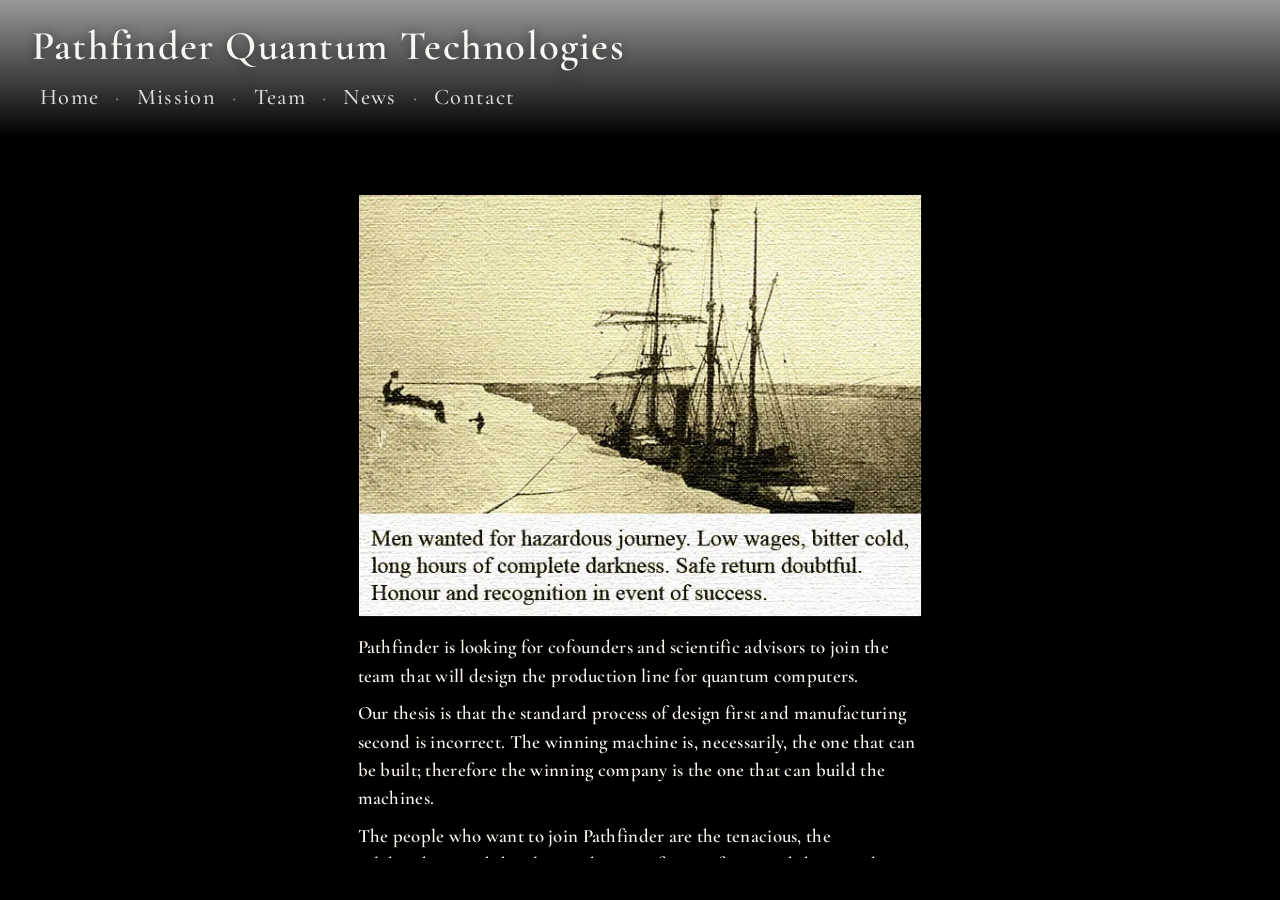
==== cofounders/index.html @ e6e7c847 "Add a hidden cofounders page with Shackleton hero image. Publish an unlisted recruitment page on a b" ====
<!DOCTYPE html>
<html lang="en">
<head>
  <meta charset="utf-8" />
  <meta name="robots" content="noindex, nofollow" />
  <meta name="color-scheme" content="dark light" />
  <meta name="viewport" content="width=device-width, initial-scale=1" />
  <link rel="icon" href="/favicon.svg" type="image/svg+xml" />
  <title>Pathfinder Quantum Technologies - Cofounders</title>
  <script>
    (function(){
      try{
        var saved = localStorage.getItem("theme");
        var sys = window.matchMedia && window.matchMedia("(prefers-color-scheme: dark)").matches ? "dark" : "light";
        var theme = saved || sys || "dark";
        document.documentElement.dataset.theme = theme;
        document.documentElement.style.colorScheme = theme;
      }catch(e){}
    })();
  </script>
  <link rel="stylesheet" href="/assets/theme.css" />
  <link rel="stylesheet" href="/assets/heritage-hero.css" />
</head>
<body class="page-cofounders page-mission">
  <section class="heritage-page">
    <header class="heritage-hero__header">
      <h1>Pathfinder Quantum Technologies</h1>
      <nav class="nav" aria-label="Primary">
        <a href="/">Home</a><span class="sep">&middot;</span>
        <a href="../mission.html">Mission</a><span class="sep">&middot;</span>
        <a href="../team.html">Team</a><span class="sep">&middot;</span>
        <a href="../news.html">News</a><span class="sep">&middot;</span>
        <a href="../contact.html">Contact</a>
      </nav>
    </header>

    <div class="heritage-page__content">
      <main>
        <figure class="cofounders-figure">
          <img src="/Shackleton.webp" alt="Ernest Shackleton's Imperial Trans-Antarctic Expedition aboard the Endurance" width="600" height="450" />
        </figure>
        <section>
          <p>Pathfinder is looking for cofounders and scientific advisors to join the team that will design the production line for quantum computers.</p>
          <p>Our thesis is that the standard process of design first and manufacturing second is incorrect. The winning machine is, necessarily, the one that can be built; therefore the winning company is the one that can build the machines.</p>
          <p>The people who want to join Pathfinder are the tenacious, the rulebreakers, and the ultra-ambitious. If you&rsquo;re frustrated that your best ideas are blocked by committees, excessive caution, and the demand for certainty before anything is built, Pathfinder is the place for you. If the phrase &ldquo;that&rsquo;s how we&rsquo;ve always done it&rdquo; makes your blood boil, Pathfinder is the place for you. If you&rsquo;re the kind of person that cannot live without a maniacal devotion to a cause, Pathfinder is the place for you.</p>
          <p>The scope of work spans experimental atom physics, integrated-photonics chips, and semiconductor manufacturing. If you have already worked inside one of these areas, you will recognise what we are building.</p>
          <p><b>If successful, the work you do at Pathfinder will shatter incumbent pretensions of superiority and win control of a trillion-dollar industry.</b></p>
          <p><a href="../contact.html">Contact</a></p>
        </section>
      </main>
    </div>
  </section>
</body>
</html>
---- assets/theme.css ----
/* ===== THEME VARS ===== */
:root{
  --bg: #0a0a0a;
  --text: #f5f5f5;
  --muted: #888;
  --muted-light: #aaa;
  --accent: #6366f1;
  --accent-hover: #818cf8;
  --maxw: 720px;
  
  /* Surface colors */
  --surface: #111;
  --surface-hover: #1a1a1a;
  --border: #222;
  --border-light: #2a2a2a;
  
  /* Shadows - layered for depth */
  --shadow-sm: 0 1px 2px rgba(0,0,0,0.3);
  --shadow-md: 0 4px 6px rgba(0,0,0,0.4), 0 2px 4px rgba(0,0,0,0.3);
  --shadow-lg: 0 10px 20px rgba(0,0,0,0.5), 0 4px 8px rgba(0,0,0,0.4);
  --shadow-xl: 0 20px 40px rgba(0,0,0,0.6), 0 8px 16px rgba(0,0,0,0.5);
  --shadow-glow: 0 0 20px rgba(99, 102, 241, 0.15);
  
  /* Spacing */
  --spacing-xs: 4px;
  --spacing-sm: 8px;
  --spacing-md: 16px;
  --spacing-lg: 24px;
  --spacing-xl: 32px;
  --spacing-2xl: 48px;
  
  /* Border radius */
  --radius-sm: 6px;
  --radius-md: 10px;
  --radius-lg: 14px;
  
  /* theme toggle animation (desktop / Chromium via View Transitions) */
  --reveal-ease: cubic-bezier(.2,.7,0,1);
  --reveal-pos: 50% 50%;
  --start-size: 8vmax;
  --pop-size: 28vmax;
  --final-size: 150vmax;
  --pop-dur: 160ms;
  --hold-dur: 0ms;
  --expand-dur: 240ms;
  
  /* optional tokens (tables, rules) */
  --rule: #1a1a1a;
  --table-bg: transparent;
  --table-head-bg: rgba(17,17,17,.8);
  --table-border: #222;
  --table-hover-bg: #1a1a1a;
}

:root[data-theme="light"]{
  --bg: #fafafa;
  --text: #1a1a1a;
  --muted: #666;
  --muted-light: #555;
  --accent: #4f46e5;
  --accent-hover: #6366f1;
  --surface: #fff;
  --surface-hover: #f5f5f5;
  --border: #e5e5e5;
  --border-light: #d4d4d4;
  --shadow-sm: 0 1px 2px rgba(0,0,0,0.05);
  --shadow-md: 0 4px 6px rgba(0,0,0,0.08), 0 2px 4px rgba(0,0,0,0.06);
  --shadow-lg: 0 10px 20px rgba(0,0,0,0.1), 0 4px 8px rgba(0,0,0,0.08);
  --shadow-xl: 0 20px 40px rgba(0,0,0,0.12), 0 8px 16px rgba(0,0,0,0.1);
  --shadow-glow: 0 0 20px rgba(79, 70, 229, 0.1);
  --rule: #e5e5e5;
  --table-head-bg: rgba(255,255,255,.9);
  --table-border: #e5e5e5;
  --table-hover-bg: #f5f5f5;
}

/* ===== BASE ===== */
*,*::before,*::after{ 
  box-sizing: border-box;
  margin: 0;
  padding: 0;
}

html,body{ 
  height: 100%;
}

body{
  margin: 0;
  background: var(--bg);
  background-image: 
    radial-gradient(circle at 20% 50%, rgba(99, 102, 241, 0.03) 0%, transparent 50%),
    radial-gradient(circle at 80% 80%, rgba(99, 102, 241, 0.02) 0%, transparent 50%);
  background-attachment: fixed;
  color: var(--text);
  font-family: -apple-system, BlinkMacSystemFont, 'Segoe UI', 'Inter', 'Roboto', 'Helvetica Neue', Arial, sans-serif;
  font-size: 17px;
  line-height: 1.7;
  letter-spacing: -0.01em;
  -webkit-font-smoothing: antialiased;
  -moz-osx-font-smoothing: grayscale;
  transition: background-color 0.3s ease, color 0.3s ease;
  position: relative;
}

body::before {
  content: '';
  position: fixed;
  top: 0;
  left: 0;
  right: 0;
  bottom: 0;
  background: 
    linear-gradient(180deg, transparent 0%, rgba(0,0,0,0.02) 100%),
    linear-gradient(90deg, rgba(99, 102, 241, 0.01) 0%, transparent 50%, rgba(99, 102, 241, 0.01) 100%);
  pointer-events: none;
  z-index: 0;
}

:root[data-theme="light"] body::before {
  background: 
    linear-gradient(180deg, transparent 0%, rgba(255,255,255,0.5) 100%),
    linear-gradient(90deg, rgba(79, 70, 229, 0.01) 0%, transparent 50%, rgba(79, 70, 229, 0.01) 100%);
}

:root[data-theme="light"] body {
  background-image: 
    radial-gradient(circle at 20% 50%, rgba(79, 70, 229, 0.02) 0%, transparent 50%),
    radial-gradient(circle at 80% 80%, rgba(79, 70, 229, 0.015) 0%, transparent 50%);
}

:root[data-theme="light"] header {
  background: linear-gradient(to bottom, rgba(255, 255, 255, 0.6) 0%, transparent 100%);
}

a{ 
  color: var(--text);
  text-decoration: none;
  transition: color 0.2s ease, opacity 0.2s ease;
  border-bottom: 1px solid transparent;
}

a:hover{ 
  color: var(--accent);
  border-bottom-color: var(--accent);
  opacity: 0.9;
}

a:focus-visible {
  outline: 2px solid var(--accent);
  outline-offset: 2px;
  border-radius: 2px;
}

.wrap{ 
  max-width: var(--maxw);
  margin: 0 auto;
  padding: var(--spacing-2xl) var(--spacing-lg) calc(var(--spacing-2xl) * 1.5);
  position: relative;
  z-index: 1;
}

header{ 
  margin-bottom: var(--spacing-lg);
  padding-bottom: var(--spacing-lg);
  border-bottom: 1px solid var(--border);
  position: relative;
  background: linear-gradient(to bottom, rgba(17, 17, 17, 0.4) 0%, transparent 100%);
  backdrop-filter: blur(10px);
  -webkit-backdrop-filter: blur(10px);
  padding-top: var(--spacing-md);
  border-radius: var(--radius-md) var(--radius-md) 0 0;
  box-shadow: var(--shadow-sm);
}

h1{ 
  font-size: clamp(32px, 5vw, 44px);
  font-weight: 700;
  margin: 0 0 var(--spacing-md);
  letter-spacing: -0.02em;
  line-height: 1.2;
}

.nav{ 
  color: var(--muted);
  font-size: 15px;
  display: flex;
  align-items: center;
  flex-wrap: wrap;
  gap: var(--spacing-xs);
}

.nav a{ 
  padding: var(--spacing-xs) var(--spacing-sm);
  border-radius: var(--radius-sm);
  transition: all 0.2s ease;
  border-bottom: none;
}

.nav a:hover{ 
  background: var(--surface-hover);
  color: var(--text);
  border-bottom: none;
}

.nav a[aria-current="page"],
.nav a b {
  color: var(--text);
  font-weight: 600;
}

.sep{ 
  padding: 0 var(--spacing-xs);
  color: var(--muted);
  opacity: 0.5;
}

section{ 
  padding: 0 0 var(--spacing-lg) 0;
}

h2{ 
  font-size: 20px;
  margin: 0 0 var(--spacing-md);
  color: var(--text);
  font-weight: 600;
  letter-spacing: -0.01em;
  line-height: 1.4;
}

h3 {
  font-size: 18px;
  margin: var(--spacing-lg) 0 var(--spacing-sm);
  color: var(--text);
  font-weight: 600;
  letter-spacing: -0.01em;
}

ul{ 
  margin: 0;
  padding-left: var(--spacing-lg);
}

li{ 
  margin: var(--spacing-sm) 0;
}

p {
  margin: var(--spacing-md) 0;
  line-height: 1.75;
}

blockquote{ 
  margin: var(--spacing-lg) 0;
  padding: var(--spacing-md) var(--spacing-lg);
  padding-left: var(--spacing-xl);
  border-left: 3px solid var(--accent);
  background: var(--surface);
  border-radius: var(--radius-sm);
  color: var(--muted-light);
  font-style: italic;
  box-shadow: var(--shadow-sm);
  position: relative;
  overflow: hidden;
}

blockquote::before {
  content: '';
  position: absolute;
  top: 0;
  left: 0;
  right: 0;
  bottom: 0;
  background: linear-gradient(135deg, rgba(99, 102, 241, 0.05) 0%, transparent 100%);
  pointer-events: none;
}

blockquote p{ 
  margin: var(--spacing-sm) 0;
}

blockquote.opening-quote {
  margin: var(--spacing-md) auto var(--spacing-md) auto;
  padding: var(--spacing-sm) 0;
  max-width: 600px;
  text-align: center;
  border-left: none;
  border-top: 1px solid var(--border);
  border-bottom: 1px solid var(--border);
  background: transparent;
  font-style: normal;
  color: var(--muted-light);
  box-shadow: none;
  position: relative;
}

blockquote.opening-quote::before {
  display: none;
}

blockquote.opening-quote p {
  font-size: 14px;
  line-height: 1.5;
  margin: 0 0 4px 0;
  color: var(--muted);
  font-weight: 400;
  letter-spacing: 0;
  font-style: italic;
}

blockquote.opening-quote cite {
  display: block;
  margin-top: 2px;
  font-size: 12px;
  font-style: normal;
  color: var(--muted);
  font-weight: 400;
}

blockquote.opening-quote cite em {
  font-style: italic;
  color: var(--muted-light);
}

footer{ 
  color: var(--muted);
  margin-top: var(--spacing-2xl);
  padding-top: var(--spacing-lg);
  border-top: 1px solid var(--border);
  font-size: 14px;
}

/* Theme toggle button */
.theme-btn{
  display: inline-flex;
  align-items: center;
  justify-content: center;
  width: 36px;
  height: 36px;
  border: 1px solid var(--border);
  border-radius: var(--radius-md);
  background: var(--surface);
  color: var(--text);
  cursor: pointer;
  transition: all 0.2s ease;
  font-size: 18px;
  box-shadow: var(--shadow-sm);
}

.theme-btn:hover{ 
  background: var(--surface-hover);
  border-color: var(--accent);
  transform: translateY(-2px) scale(1.05);
  box-shadow: var(--shadow-md), var(--shadow-glow);
}

.theme-btn:active {
  transform: translateY(0);
}


/* smooth local recolor (e.g., tables) during toggle */
.theme-animating, .theme-animating *{
  transition: background-color .25s ease, border-color .25s ease, color .25s ease !important;
}

/* ===== DESKTOP: View Transitions with circular mask (2-stage) ===== */
::view-transition-group(root){ animation-timing-function: var(--reveal-ease); }
::view-transition-old(root){ animation:none; z-index:-1; }

:root[data-theme="dark"]::view-transition-new(root),
:root[data-theme="light"]::view-transition-new(root){
  -webkit-mask: radial-gradient(circle, black var(--start-size), transparent var(--start-size));
          mask: radial-gradient(circle, black var(--start-size), transparent var(--start-size));
  -webkit-mask-composite: source-in;
          mask-composite: intersect;
  -webkit-mask-position: var(--reveal-pos);
          mask-position: var(--reveal-pos);
  animation:
    vt-pop var(--pop-dur) var(--reveal-ease) both,
    vt-expand var(--expand-dur) var(--reveal-ease) var(--hold-dur) both;
}

@keyframes vt-pop{
  to{
    -webkit-mask: radial-gradient(circle, black var(--pop-size), transparent var(--pop-size));
            mask: radial-gradient(circle, black var(--pop-size), transparent var(--pop-size));
    -webkit-mask-position: var(--reveal-pos);
            mask-position: var(--reveal-pos);
  }
}

@keyframes vt-expand{
  from{
    -webkit-mask: radial-gradient(circle, black var(--pop-size), transparent var(--pop-size));
            mask: radial-gradient(circle, black var(--pop-size), transparent var(--pop-size));
    -webkit-mask-position: var(--reveal-pos);
            mask-position: var(--reveal-pos);
  }
  to{
    -webkit-mask: radial-gradient(circle, black var(--final-size), transparent var(--final-size));
            mask: radial-gradient(circle, black var(--final-size), transparent var(--final-size));
    -webkit-mask-position: var(--reveal-pos);
            mask-position: var(--reveal-pos);
  }
}

/* Respect reduced motion */
@media (prefers-reduced-motion: reduce){
  ::view-transition-group(root),
  ::view-transition-new(root),
  ::view-transition-old(root){ animation:none !important; }
  
  * {
    transition: none !important;
    animation: none !important;
  }
}

/* ===== iOS FALLBACK (no View Transitions): circular reveal ===== */
@keyframes ios-disk-pop {
  from { width: var(--start-size); height: var(--start-size); }
  to   { width: var(--pop-size); height: var(--pop-size); }
}

@keyframes ios-disk-expand {
  from { width: var(--pop-size); height: var(--pop-size); }
  to   { width: var(--final-size); height: var(--final-size); }
}

/* Enhanced article list styling */
.article-list {
  list-style: none;
  padding: 0;
}

.article-list li {
  margin: var(--spacing-lg) 0;
  padding: var(--spacing-md) var(--spacing-lg);
  background: var(--surface);
  border: 1px solid var(--border);
  border-radius: var(--radius-md);
  transition: all 0.3s cubic-bezier(0.4, 0, 0.2, 1);
  box-shadow: var(--shadow-sm);
  position: relative;
  overflow: hidden;
}

.article-list li::before {
  content: '';
  position: absolute;
  top: 0;
  left: 0;
  width: 3px;
  height: 100%;
  background: var(--accent);
  transform: scaleY(0);
  transform-origin: bottom;
  transition: transform 0.3s ease;
}

.article-list li:hover {
  background: var(--surface-hover);
  border-color: var(--border-light);
  transform: translateY(-3px) translateX(4px);
  box-shadow: var(--shadow-lg);
}

.article-list li:hover::before {
  transform: scaleY(1);
}

.article-list a {
  display: flex;
  align-items: center;
  gap: var(--spacing-sm);
  border-bottom: none;
}

.article-list a:hover {
  border-bottom: none;
}

/* Contact list styling */
.contact-list {
  list-style: none;
  padding: 0;
}

.contact-list li {
  margin: var(--spacing-md) 0;
  padding: var(--spacing-md) var(--spacing-lg);
  background: var(--surface);
  border: 1px solid var(--border);
  border-radius: var(--radius-md);
  transition: all 0.3s cubic-bezier(0.4, 0, 0.2, 1);
  box-shadow: var(--shadow-sm);
  position: relative;
}

.contact-list li::before {
  content: '';
  position: absolute;
  left: 0;
  top: 0;
  bottom: 0;
  width: 3px;
  background: var(--accent);
  transform: scaleX(0);
  transform-origin: left;
  transition: transform 0.3s ease;
}

.contact-list li:hover {
  background: var(--surface-hover);
  border-color: var(--border-light);
  transform: translateX(6px);
  box-shadow: var(--shadow-md);
}

.contact-list li:hover::before {
  transform: scaleX(1);
}

.contact-list b {
  font-weight: 600;
  color: var(--text);
  margin-right: var(--spacing-sm);
}

/* Mission section styling */
.intro-box {
  margin: 0;
  padding: var(--spacing-lg) 0;
  background: transparent;
  border: none;
}

.intro-box p {
  margin: 0;
}

.mission-box {
  margin: 0;
  padding: var(--spacing-lg) 0;
  background: transparent;
  border: none;
  border-top: 1px solid var(--border);
}

.mission-box h2 {
  margin-top: 0;
  margin-bottom: var(--spacing-md);
  font-size: 22px;
}

.mission-box p {
  margin: var(--spacing-sm) 0;
  padding-left: var(--spacing-md);
  position: relative;
}

.mission-box p.no-prefix {
  padding-left: 0;
}

.mission-box p:not(.no-prefix)::before {
  content: ">";
  position: absolute;
  left: 0;
  color: var(--accent);
  font-weight: 600;
}

.mission-box ul {
  margin: var(--spacing-md) 0;
  padding-left: var(--spacing-xl);
}

.mission-box ul li {
  margin: var(--spacing-sm) 0;
}

.books-grid {
  display: grid;
  grid-template-columns: repeat(auto-fill, minmax(170px, 1fr));
  gap: var(--spacing-lg);
  margin-top: var(--spacing-lg);
}

.book-card {
  background: var(--surface);
  border: 1px solid var(--border);
  border-radius: var(--radius-md);
  padding: var(--spacing-md);
  box-shadow: var(--shadow-sm);
}

.book-cover {
  width: 100%;
  aspect-ratio: 2 / 3;
  object-fit: cover;
  border-radius: var(--radius-sm);
  border: 1px solid var(--border);
  background: var(--surface-hover);
}

.book-title {
  font-size: 15px;
  line-height: 1.4;
  margin: var(--spacing-sm) 0 var(--spacing-xs);
}

.book-author {
  margin: 0;
  font-size: 14px;
  color: var(--muted);
}

.team-grid {
  display: grid;
  grid-template-columns: repeat(auto-fill, minmax(200px, 1fr));
  gap: var(--spacing-lg);
  margin-top: var(--spacing-lg);
}

.team-card {
  background: var(--surface);
  border: 1px solid var(--border);
  border-radius: var(--radius-md);
  padding: var(--spacing-md);
  box-shadow: var(--shadow-sm);
}

.team-photo {
  width: 100%;
  aspect-ratio: 1 / 1;
  object-fit: cover;
  border-radius: var(--radius-sm);
  border: 1px solid var(--border);
  background: var(--surface-hover);
  display: block;
}

.team-name {
  font-size: 16px;
  line-height: 1.4;
  margin: var(--spacing-sm) 0 var(--spacing-xs);
}

.team-role {
  margin: 0;
  font-size: 14px;
  color: var(--muted);
}

.news-list {
  display: flex;
  flex-direction: column;
  gap: var(--spacing-lg);
  margin-top: var(--spacing-lg);
}

.news-card {
  background: var(--surface);
  border: 1px solid var(--border);
  border-radius: var(--radius-md);
  padding: var(--spacing-lg);
  box-shadow: var(--shadow-sm);
  display: flex;
  gap: var(--spacing-lg);
  align-items: flex-start;
}

.news-content {
  flex: 1;
  min-width: 0;
}

.news-card .news-date {
  font-size: 14px;
  color: var(--muted);
  margin: 0 0 var(--spacing-xs);
}

.news-card .news-headline {
  font-size: 18px;
  font-weight: 600;
  color: var(--text);
  margin: 0 0 var(--spacing-sm);
  line-height: 1.3;
}

.news-card .news-body {
  margin: 0;
  color: var(--text);
}

.news-photo {
  flex: 0 0 180px;
  aspect-ratio: 1 / 1;
  border-radius: var(--radius-sm);
  border: 1px solid var(--border);
  background: var(--surface-hover);
  overflow: hidden;
}

.news-photo img {
  width: 100%;
  height: 100%;
  object-fit: cover;
  display: block;
}

@media (max-width: 600px) {
  .news-card {
    flex-direction: column;
  }
  .news-photo {
    flex: 0 0 auto;
    width: 100%;
    aspect-ratio: 16 / 9;
  }
}

/* Mobile tuning */
@media (max-width: 420px){
  :root{
    --pop-size: 24vmax;
    --final-size: 120vmax;
  }
  
  .wrap {
    padding: var(--spacing-lg) var(--spacing-md) var(--spacing-xl);
  }
  
  header {
    margin-bottom: var(--spacing-lg);
  }
  
  h1 {
    font-size: 28px;
  }
  
  .nav {
    font-size: 14px;
  }
  
  body {
    font-size: 16px;
  }
}

/* Tablet adjustments */
@media (min-width: 421px) and (max-width: 768px) {
  .wrap {
    padding: var(--spacing-xl) var(--spacing-lg) var(--spacing-2xl);
  }
}

/* Print styles */
@media print {
  body {
    background: white;
    color: black;
  }
  
  .theme-btn,
}
---- assets/heritage-hero.css ----
/* Heritage montage: homepage hero + backdrop on other pages */

@import url("https://fonts.googleapis.com/css2?family=Cormorant+Garamond:ital,wght@0,500;0,600;1,500&display=swap");

html:has(body.page-home),
body.page-home {
  overflow: hidden;
  height: 100%;
  overscroll-behavior: none;
}

body.page-home {
  background: #141210;
}

body.page-home::before {
  display: none;
}

html:has(body.page-with-backdrop),
body.page-with-backdrop {
  overflow: hidden;
  height: 100%;
  overscroll-behavior: none;
  background: #141210 !important;
  background-image: none !important;
}

.heritage-page .heritage-hero__header,
.heritage-page__content {
  animation: heritage-page-in 0.35s ease both;
}

@keyframes heritage-page-in {
  from { opacity: 0; }
  to { opacity: 1; }
}

body.page-with-backdrop::before {
  display: none;
}

html:has(body.page-cofounders),
body.page-cofounders {
  overflow: auto;
  height: auto;
  min-height: 100%;
  overscroll-behavior: auto;
  background: #000 !important;
  background-image: none !important;
}

body.page-cofounders::before {
  display: none;
}

.page-cofounders .heritage-page {
  min-height: 100dvh;
  height: auto;
  overflow: visible;
}

.page-cofounders .heritage-hero__header {
  background: transparent;
}

.page-cofounders .heritage-page__content::before {
  display: none;
}

.page-cofounders .cofounders-figure {
  margin: 0 0 1rem;
  padding: 0;
}

.page-cofounders .cofounders-figure img {
  display: block;
  width: 100%;
  height: auto;
  border-radius: 2px;
}

.heritage-page {
  position: relative;
  height: 100vh;
  height: 100dvh;
  overflow: hidden;
}

.heritage-hero--backdrop {
  position: fixed;
  inset: 0;
  z-index: 0;
  width: 100%;
  height: 100vh;
  height: 100dvh;
  pointer-events: none;
}

.heritage-hero--backdrop .heritage-hero__scrim {
  background: linear-gradient(
    to bottom,
    rgba(0, 0, 0, 0.22) 0%,
    transparent 18%,
    transparent 72%,
    rgba(0, 0, 0, 0.12) 100%
  );
}

.heritage-hero--backdrop .heritage-hero__tint {
  opacity: var(--heritage-tint-opacity, 0.12);
}

.heritage-page .heritage-hero__header {
  z-index: 3;
}

.heritage-page__content {
  position: absolute;
  z-index: 2;
  left: 50%;
  right: auto;
  top: clamp(8.5rem, 20vh, 11rem);
  bottom: auto;
  width: min(34rem, calc(100% - 2 * var(--spacing-lg)));
  max-width: var(--maxw);
  max-height: calc(100dvh - clamp(8.5rem, 20vh, 11rem) - 1.5rem);
  margin: 0;
  transform: translateX(-50%);
  padding: 1.1rem 1.35rem;
  overflow: visible;
  background: transparent;
}

.heritage-page__content::before {
  content: "";
  position: absolute;
  inset: -0.35rem -0.45rem;
  background: rgba(10, 8, 6, 0.95);
  border-radius: 2px;
  filter: blur(16px);
  opacity: 1;
  z-index: -1;
  pointer-events: none;
}

.heritage-page__content main {
  max-height: calc(100dvh - clamp(8.5rem, 20vh, 11rem) - 1.5rem - 2.2rem);
  overflow-y: auto;
  -webkit-overflow-scrolling: touch;
  scrollbar-width: none;
  -ms-overflow-style: none;
}

.heritage-page__content main::-webkit-scrollbar {
  display: none;
}

.heritage-page__content main,
.heritage-page__content section {
  position: relative;
  background: transparent;
  border: none;
  border-radius: 0;
  box-shadow: none;
  padding: 0;
}

.heritage-page__content main {
  font-family: "Cormorant Garamond", "EB Garamond", Georgia, "Times New Roman", serif;
  font-size: clamp(1.2rem, 2.1vw, 1.55rem);
  line-height: 1.55;
  font-weight: 600;
  letter-spacing: 0.015em;
  -webkit-font-smoothing: antialiased;
}

.heritage-page__content main p,
.heritage-page__content main li,
.heritage-page__content main h2,
.heritage-page__content main h3,
.heritage-page__content main b,
.heritage-page__content main em {
  font-family: inherit;
  font-size: inherit;
  line-height: inherit;
  color: #f8f4ec;
  text-shadow:
    0 1px 2px rgba(0, 0, 0, 0.9),
    0 2px 12px rgba(0, 0, 0, 0.65);
}

.heritage-page__content main p {
  margin: 0.65em 0;
}

.heritage-page__content main p:first-child {
  margin-top: 0;
}

.heritage-page__content main p:last-child {
  margin-bottom: 0;
}

.heritage-page__content main a {
  color: #e8e4ff;
  border-bottom-color: rgba(232, 228, 255, 0.45);
}

.heritage-page__content main a:hover {
  color: #fff;
  border-bottom-color: #fff;
}

.heritage-page__content .team-card,
.heritage-page__content .news-card {
  background: rgba(8, 8, 8, 0.45);
  backdrop-filter: blur(6px);
  -webkit-backdrop-filter: blur(6px);
  border-color: rgba(255, 255, 255, 0.12);
}

.heritage-page__content .team-name,
.heritage-page__content .news-headline,
.heritage-page__content .news-body {
  color: #f8f4ec;
  text-shadow: 0 1px 8px rgba(0, 0, 0, 0.75);
}

.heritage-page__content main .news-headline {
  font-size: clamp(1.35rem, 2.4vw, 1.75rem);
  line-height: 1.25;
  font-weight: 600;
  margin: 0.35rem 0 0.5rem;
}

.heritage-page__content main .news-body {
  font-size: clamp(1.05rem, 1.8vw, 1.3rem);
  line-height: 1.45;
  font-weight: 500;
  margin: 0;
}

.heritage-page__content main .news-date {
  font-size: clamp(0.8rem, 1.4vw, 0.95rem);
  line-height: 1.2;
  font-weight: 500;
  margin: 0 0 0.25rem;
}

.heritage-page__content:has(.contact-form) {
  left: 50%;
  right: auto;
  top: 50%;
  transform: translate(-50%, -50%);
  overflow: visible;
  padding-bottom: 1.5rem;
  max-height: calc(100dvh - 2 * var(--spacing-lg));
}

.heritage-page__content:has(.contact-form) main {
  max-height: calc(100dvh - 2 * var(--spacing-lg) - 2.6rem);
}

.heritage-page__content .contact-form {
  margin-top: 0;
  display: grid;
  gap: 0.85rem;
}

.heritage-page__content .contact-form__field {
  display: grid;
  gap: 0.3rem;
}

.heritage-page__content .contact-form label {
  font-size: clamp(0.9rem, 1.5vw, 1.05rem);
  font-weight: 500;
  color: rgba(248, 244, 236, 0.85);
  text-shadow: 0 1px 6px rgba(0, 0, 0, 0.75);
}

.heritage-page__content .contact-form input,
.heritage-page__content .contact-form textarea {
  width: 100%;
  box-sizing: border-box;
  font-family: inherit;
  font-size: clamp(1rem, 1.7vw, 1.15rem);
  font-weight: 500;
  line-height: 1.4;
  color: #f8f4ec;
  background: rgba(8, 8, 8, 0.45);
  border: 1px solid rgba(255, 255, 255, 0.18);
  border-radius: 2px;
  padding: 0.55rem 0.7rem;
  text-shadow: none;
  backdrop-filter: blur(6px);
  -webkit-backdrop-filter: blur(6px);
}

.heritage-page__content .contact-form input::placeholder,
.heritage-page__content .contact-form textarea::placeholder {
  color: rgba(248, 244, 236, 0.45);
}

.heritage-page__content .contact-form input:focus,
.heritage-page__content .contact-form textarea:focus {
  outline: 2px solid rgba(248, 244, 236, 0.35);
  outline-offset: 1px;
  border-color: rgba(248, 244, 236, 0.3);
}

.heritage-page__content .contact-form textarea {
  resize: none;
  overflow-y: auto;
  min-height: 6.5rem;
}

.heritage-page__content .contact-form__honey {
  position: absolute;
  left: -9999px;
  width: 1px;
  height: 1px;
  opacity: 0;
  pointer-events: none;
}

.heritage-page__content .contact-form__submit {
  justify-self: start;
  margin-top: 0.15rem;
  font-family: inherit;
  font-size: clamp(1rem, 1.7vw, 1.15rem);
  font-weight: 600;
  color: #f8f4ec;
  background: rgba(8, 8, 8, 0.45);
  border: 1px solid rgba(255, 255, 255, 0.22);
  border-radius: 2px;
  padding: 0.55rem 1.1rem;
  cursor: pointer;
  text-shadow: 0 1px 6px rgba(0, 0, 0, 0.75);
  backdrop-filter: blur(6px);
  -webkit-backdrop-filter: blur(6px);
  transition: background 0.2s ease, border-color 0.2s ease;
}

.heritage-page__content .contact-form__submit:hover:not(:disabled) {
  background: rgba(20, 18, 16, 0.65);
  border-color: rgba(248, 244, 236, 0.4);
}

.heritage-page__content .contact-form__submit:disabled {
  opacity: 0.65;
  cursor: wait;
}

.heritage-page__content .contact-form__status {
  margin: 0;
  font-size: clamp(0.95rem, 1.6vw, 1.1rem);
  font-weight: 500;
  color: rgba(200, 255, 210, 0.95);
  text-shadow: 0 1px 6px rgba(0, 0, 0, 0.75);
}

.heritage-page__content .contact-form__status--error {
  color: rgba(255, 200, 200, 0.95);
}

.heritage-page__content:has(.news-list) {
  width: min(38rem, calc(100% - 2 * var(--spacing-lg)));
  overflow: visible;
  padding-bottom: 1.35rem;
}

.heritage-page:has(.news-list) .heritage-page__content::before {
  background: rgba(10, 8, 6, 0.76);
}

.heritage-page:has(.news-list) .heritage-hero__header,
.heritage-page:has(.contact-form) .heritage-hero__header {
  background: transparent;
  right: auto;
  width: max-content;
  max-width: calc(100% - 2 * var(--spacing-xl));
}

.heritage-page:has(.news-list) .heritage-hero__header::before,
.heritage-page:has(.contact-form) .heritage-hero__header::before {
  content: "";
  position: absolute;
  inset: -0.35rem -0.45rem;
  background: rgba(10, 8, 6, 0.46);
  border-radius: 2px;
  filter: blur(16px);
  z-index: -1;
  pointer-events: none;
}

.heritage-page:has(.news-list) .heritage-hero__header h1,
.heritage-page:has(.news-list) .heritage-hero__header .nav a,
.heritage-page:has(.news-list) .heritage-hero__header .nav .sep,
.heritage-page:has(.contact-form) .heritage-hero__header h1,
.heritage-page:has(.contact-form) .heritage-hero__header .nav a,
.heritage-page:has(.contact-form) .heritage-hero__header .nav .sep {
  text-shadow:
    0 1px 2px rgba(0, 0, 0, 0.95),
    0 2px 12px rgba(0, 0, 0, 0.75);
}

.page-mission .heritage-page__content {
  width: min(38rem, calc(100% - 2 * var(--spacing-lg)));
  top: clamp(8.5rem, 20vh, 11rem);
  bottom: auto;
  max-height: calc(100dvh - clamp(8.5rem, 20vh, 11rem) - 1.5rem);
  overflow: visible;
  padding: 1.1rem 1.35rem;
}

.page-mission .heritage-page__content main {
  font-size: clamp(0.98rem, 1.55vw, 1.18rem);
  line-height: 1.5;
}

.page-mission .heritage-page__content main p {
  margin: 0.5em 0;
}

.heritage-page__content:has(.news-list) .news-list {
  margin-top: 0;
  gap: 0.75rem;
  padding-bottom: 0.15rem;
}

.heritage-page__content:has(.news-list) .news-card {
  padding: 0.85rem 0.95rem 0.95rem;
  align-items: center;
  box-shadow: 0 1px 2px rgba(0, 0, 0, 0.24);
}

.heritage-page__content:has(.news-list) .news-card--text-only {
  padding-right: 1rem;
}

.heritage-page__content:has(.news-list) main .news-body {
  font-size: clamp(0.98rem, 1.65vw, 1.22rem);
  line-height: 1.42;
}

.heritage-page__content:has(.news-list) .news-photo {
  flex: 0 0 auto;
  width: 148px;
  max-height: 108px;
  aspect-ratio: auto;
  align-self: center;
  background: #ffffff;
  border-color: rgba(255, 255, 255, 0.2);
  overflow: hidden;
  border-radius: 2px;
}

.heritage-page__content:has(.news-list) .news-photo img {
  display: block;
  width: 100%;
  height: 100%;
  object-fit: cover;
  object-position: center;
}

.heritage-page__content .team-role,
.heritage-page__content .news-date {
  color: rgba(248, 244, 236, 0.72);
}

.heritage-page__content:has(.team-grid) {
  width: auto;
  max-width: min(15.5rem, calc(100% - 2 * var(--spacing-lg)));
  padding: 0;
  left: clamp(1.25rem, 4vw, 3rem);
  right: auto;
  transform: none;
  transition: max-width 0.25s ease-in-out;
}

.heritage-page__content:has(.team-grid):has(.team-card.is-open) {
  max-width: min(36rem, calc(100% - 2 * var(--spacing-lg)));
}

.heritage-page__content:has(.team-grid)::before {
  display: none;
}

.heritage-page:has(.team-grid) .heritage-hero--backdrop .heritage-hero__slide {
  filter: brightness(0.6);
}

.heritage-page__content:has(.team-grid) .team-grid {
  margin-top: 0;
  display: block;
  --team-photo-size: calc(15.5rem - 1.8rem);
}

.heritage-page__content:has(.team-grid) .team-card {
  background: rgba(10, 8, 6, 0.95);
  border: 1px solid rgba(255, 255, 255, 0.1);
  border-radius: 4px;
  padding: 0.8rem 0.9rem 0.85rem;
  box-shadow: 0 2px 18px rgba(0, 0, 0, 0.4);
  transition:
    padding 0.25s ease-in-out,
    border-color 0.2s ease;
}

.heritage-page__content:has(.team-grid) .team-card:not(.is-open):hover {
  border-color: rgba(255, 255, 255, 0.28);
}

.heritage-page__content:has(.team-grid) .team-card:not(.is-open):hover .team-photo {
  border-color: rgba(255, 255, 255, 0.28);
}

.heritage-page__content:has(.team-grid) .team-card__banner {
  display: flex;
  justify-content: center;
  align-items: center;
  margin: 0 0 0.5rem;
  padding: 0;
  border-bottom: 1px solid transparent;
  transition:
    margin 0.25s ease-in-out,
    padding 0.25s ease-in-out,
    border-color 0.25s ease-in-out;
}

.heritage-page__content:has(.team-grid) .team-photo {
  display: block;
  width: var(--team-photo-size);
  max-width: 100%;
  aspect-ratio: 1 / 1;
  object-fit: cover;
  border-radius: 2px;
  border: 1px solid rgba(255, 255, 255, 0.12);
  transition: border-color 0.2s ease;
}

.heritage-page__content:has(.team-grid) .team-card.is-open {
  padding-top: 0;
}

.heritage-page__content:has(.team-grid) .team-card.is-open .team-card__banner {
  margin: 0 -0.9rem 0.65rem;
  padding: 0.8rem 0.9rem;
  border-bottom-color: rgba(255, 255, 255, 0.12);
}

.heritage-page__content:has(.team-grid) .team-card__trigger {
  display: block;
  width: 100%;
  margin: 0;
  padding: 0;
  border: none;
  background: transparent;
  color: inherit;
  font: inherit;
  text-align: left;
  cursor: pointer;
}

.heritage-page__content:has(.team-grid) .team-card__trigger:hover .team-name {
  color: #fff;
}

.heritage-page__content:has(.team-grid) .team-card__trigger:hover .team-role {
  color: rgba(248, 244, 236, 0.9);
}

.heritage-page__content:has(.team-grid) .team-card__trigger::after {
  display: block;
  margin-top: 0.5rem;
  font-family: "Cormorant Garamond", "EB Garamond", Georgia, "Times New Roman", serif;
  font-size: 0.78rem;
  font-weight: 500;
  letter-spacing: 0.08em;
  text-transform: uppercase;
  color: rgba(248, 244, 236, 0.42);
  transition: color 0.2s ease;
}

.heritage-page__content:has(.team-grid) .team-card:not(.is-open) .team-card__trigger::after {
  content: "Bio ↓";
}

.heritage-page__content:has(.team-grid) .team-card.is-open .team-card__trigger::after {
  content: "Close ↑";
}

.heritage-page__content:has(.team-grid) .team-card__trigger:hover::after {
  color: rgba(248, 244, 236, 0.78);
}

.heritage-page__content:has(.team-grid) .team-card__trigger:focus-visible {
  outline: 2px solid rgba(248, 244, 236, 0.45);
  outline-offset: 3px;
}

.heritage-page__content:has(.team-grid) .team-name {
  display: block;
  font-size: 1.2rem;
  line-height: 1.2;
  margin: 0.5rem 0 0.15rem;
  font-weight: 600;
  color: #f8f4ec;
}

.heritage-page__content:has(.team-grid) .team-role {
  display: block;
  font-size: 0.95rem;
  line-height: 1.2;
  margin: 0;
  font-weight: 500;
  letter-spacing: 0.02em;
  color: rgba(248, 244, 236, 0.72);
}

.heritage-page__content:has(.team-grid) .team-bio {
  max-height: 0;
  overflow: hidden;
  pointer-events: none;
  transition: max-height 0.25s ease-in-out;
}

.heritage-page__content:has(.team-grid) .team-card.is-open .team-bio {
  max-height: 24rem;
  pointer-events: auto;
}

.heritage-page__content:has(.team-grid) .team-bio__inner {
  padding-top: 0.75rem;
}

.heritage-page__content:has(.team-grid) .team-bio p {
  margin: 0;
  font-family: "Cormorant Garamond", "EB Garamond", Georgia, "Times New Roman", serif;
  font-size: clamp(0.92rem, 1.45vw, 1.05rem);
  line-height: 1.5;
  font-weight: 500;
  color: #f8f4ec;
  text-shadow:
    0 1px 2px rgba(0, 0, 0, 0.9),
    0 2px 12px rgba(0, 0, 0, 0.65);
}

.heritage-page__content:has(.team-grid) .team-bio p + p {
  margin-top: 0.65em;
}

.heritage-page__content:has(.team-grid) .team-bio a {
  color: #e8e4ff;
  border-bottom: 1px solid rgba(232, 228, 255, 0.45);
  text-decoration: none;
}

.heritage-page__content:has(.team-grid) .team-bio a:hover {
  color: #fff;
  border-bottom-color: #fff;
}

.heritage-hero {
  position: relative;
  width: 100%;
  height: 100vh;
  height: 100dvh;
  overflow: hidden;
  isolation: isolate;
}

.heritage-hero__bg {
  position: absolute;
  inset: 0;
}

.heritage-hero__visual {
  position: absolute;
  inset: 0;
}

.heritage-hero__slide {
  position: absolute;
  inset: 0;
  background-repeat: no-repeat;
  opacity: 0;
  transition: opacity 2.4s cubic-bezier(0.45, 0.05, 0.55, 0.95);
  will-change: opacity;
}

.heritage-hero__slide:not([data-fit="portrait"]) {
  background-size: cover;
  background-position: center;
}

.heritage-hero__slide[data-fit="portrait"] {
  background-size: contain !important;
  background-position: center center !important;
}

.heritage-hero__slide.is-visible {
  opacity: 1;
}

.heritage-hero__tint {
  position: absolute;
  inset: 0;
  background: var(--heritage-tint, #1a1410);
  opacity: var(--heritage-tint-opacity, 0.18);
  pointer-events: none;
}

.heritage-hero__scrim {
  position: absolute;
  inset: 0;
  background: linear-gradient(
    to bottom,
    rgba(0, 0, 0, 0.38) 0%,
    transparent 22%,
    transparent 68%,
    rgba(0, 0, 0, 0.18) 100%
  );
  pointer-events: none;
}

.heritage-hero__header {
  position: absolute;
  top: 0;
  left: 0;
  right: 0;
  z-index: 3;
  max-width: none;
  margin: 0;
  padding: var(--spacing-lg) var(--spacing-xl) var(--spacing-md);
  border: none;
  border-radius: 0;
  box-shadow: none;
  background: linear-gradient(to bottom, rgba(0, 0, 0, 0.72) 0%, transparent 100%);
  backdrop-filter: none;
  -webkit-backdrop-filter: none;
}

.heritage-hero__header h1 {
  font-family: "Cormorant Garamond", "EB Garamond", Georgia, "Times New Roman", serif;
  font-size: clamp(1.85rem, 4.2vw, 2.55rem);
  font-weight: 600;
  letter-spacing: 0.03em;
  line-height: 1.1;
  margin: 0 0 0.3rem;
  color: #f8f6f2;
  text-shadow: 0 1px 12px rgba(0, 0, 0, 0.55);
}

.heritage-hero__header .nav {
  font-family: "Cormorant Garamond", "EB Garamond", Georgia, "Times New Roman", serif;
  font-size: clamp(1.15rem, 2.1vw, 1.4rem);
  font-weight: 500;
  letter-spacing: 0.06em;
}

.heritage-hero__header .nav a,
.heritage-hero__header .nav .sep {
  color: rgba(248, 246, 242, 0.88);
  background: transparent;
  border-bottom: 1px solid transparent;
}

.heritage-hero__header .nav a[aria-current="page"],
.heritage-hero__header .nav a b {
  font-weight: 600;
  color: #f8f6f2;
}

.heritage-hero__header .nav a:hover {
  color: #fff;
  background: transparent;
  border-bottom-color: rgba(255, 255, 255, 0.5);
}

.heritage-hero__caption {
  position: absolute;
  z-index: 2;
  width: min(34rem, 42vw);
  max-width: 34rem;
  padding: 0.25rem 0.15rem;
  opacity: 1;
  transition: opacity 0.6s cubic-bezier(0.4, 0, 0.2, 1);
  pointer-events: none;
}

.heritage-hero__caption[data-placement="top-left"] {
  top: clamp(5.5rem, 14vh, 8.5rem);
  left: clamp(1.25rem, 4vw, 3rem);
  right: auto;
  bottom: auto;
  transform: none;
}

.heritage-hero__caption[data-placement="top-right"] {
  top: clamp(5.5rem, 14vh, 8.5rem);
  right: clamp(1.25rem, 4vw, 3rem);
  left: auto;
  bottom: auto;
  transform: none;
}

.heritage-hero__caption[data-placement="center-left"] {
  top: 50%;
  left: clamp(1.25rem, 4vw, 3rem);
  right: auto;
  bottom: auto;
  transform: translateY(-50%);
}

.heritage-hero__caption[data-placement="center-right"] {
  top: 50%;
  right: clamp(1.25rem, 4vw, 3rem);
  left: auto;
  bottom: auto;
  transform: translateY(-50%);
}

.heritage-hero__caption[data-placement="bottom-left"] {
  bottom: clamp(2rem, 8vh, 4.5rem);
  left: clamp(1.25rem, 4vw, 3rem);
  top: auto;
  right: auto;
  transform: none;
}

.heritage-hero__caption[data-placement="bottom-right"] {
  bottom: clamp(2rem, 8vh, 4.5rem);
  right: clamp(1.25rem, 4vw, 3rem);
  left: auto;
  top: auto;
  transform: none;
}

.heritage-hero__caption::before {
  content: "";
  position: absolute;
  inset: -1.1rem -1.4rem;
  background: rgba(10, 8, 6, 0.95);
  border-radius: 2px;
  filter: blur(18px);
  opacity: 0.92;
  z-index: -1;
}

.heritage-hero__caption.is-fading {
  opacity: 0;
}

.heritage-hero__text {
  position: relative;
  font-family: "Cormorant Garamond", "EB Garamond", Georgia, "Times New Roman", serif;
  font-size: clamp(0.98rem, 1.55vw, 1.18rem);
  line-height: 1.5;
  font-weight: 600;
  font-style: normal;
  letter-spacing: 0.015em;
  color: #faf6ef;
  min-height: 6.5em;
  white-space: pre-wrap;
  -webkit-font-smoothing: antialiased;
  text-shadow:
    0 1px 2px rgba(0, 0, 0, 0.95),
    0 2px 10px rgba(0, 0, 0, 0.75),
    0 0 1px rgba(0, 0, 0, 1);
}

.heritage-hero__text .heritage-cursor {
  display: inline-block;
  width: 2px;
  height: 0.95em;
  margin-left: 2px;
  vertical-align: -0.08em;
  background: #faf6ef;
  box-shadow: 0 0 4px rgba(0, 0, 0, 0.8);
  animation: heritage-blink 0.9s step-end infinite;
}

@keyframes heritage-blink {
  50% { opacity: 0; }
}

@media (prefers-reduced-motion: reduce) {
  .heritage-page .heritage-hero__header,
  .heritage-page__content {
    animation: none;
  }

  .heritage-hero__slide {
    transition-duration: 0.5s;
  }

  .heritage-hero__caption {
    transition-duration: 0.25s;
  }

  .heritage-hero__text .heritage-cursor {
    display: none;
  }

  .heritage-page__content:has(.team-grid) .team-card__banner,
  .heritage-page__content:has(.team-grid) .team-bio,
  .heritage-page__content:has(.team-grid) {
    transition: none;
  }
}

@media (max-width: 720px) {
  :root {
    --heritage-mobile-header: clamp(11rem, 30vh, 13.5rem);
  }

  .heritage-page__content main {
    font-size: clamp(1.05rem, 4.2vw, 1.35rem);
    line-height: 1.45;
  }

  .page-mission .heritage-page__content main {
    font-size: clamp(0.92rem, 3.8vw, 1.08rem);
    line-height: 1.48;
  }

  .heritage-hero__text {
    font-size: clamp(0.92rem, 3.8vw, 1.08rem);
    line-height: 1.48;
  }

  .heritage-page__content main p {
    margin: 0.45em 0;
  }

  .heritage-hero__header {
    padding: var(--spacing-md) var(--spacing-lg) var(--spacing-md);
    background: linear-gradient(
      to bottom,
      rgba(0, 0, 0, 0.92) 0%,
      rgba(0, 0, 0, 0.82) 75%,
      rgba(0, 0, 0, 0.45) 100%
    );
  }

  .heritage-page:has(.news-list) .heritage-hero__header,
  .heritage-page:has(.contact-form) .heritage-hero__header {
    background: transparent;
  }

  .heritage-hero__header h1 {
    font-size: clamp(1.45rem, 6.5vw, 1.75rem);
    line-height: 1.15;
    margin-bottom: 0.45rem;
  }

  .heritage-hero__header .nav {
    font-size: clamp(0.95rem, 3.6vw, 1.1rem);
    line-height: 1.45;
  }

  .heritage-page__content:not(:has(.contact-form)) {
    top: var(--heritage-mobile-header);
    max-height: calc(100dvh - var(--heritage-mobile-header) - 1.5rem);
  }

  .heritage-page__content:not(:has(.contact-form)) main {
    max-height: calc(100dvh - var(--heritage-mobile-header) - 1.5rem - 2.2rem);
  }

  .page-mission .heritage-page__content {
    top: var(--heritage-mobile-header);
    max-height: calc(100dvh - var(--heritage-mobile-header) - 1.5rem);
  }

  .page-mission .heritage-page__content main {
    max-height: calc(100dvh - var(--heritage-mobile-header) - 1.5rem - 2.2rem);
  }

  .heritage-page__content:has(.contact-form) {
    top: var(--heritage-mobile-header);
    bottom: 1.5rem;
    transform: translateX(-50%);
    max-height: calc(100dvh - var(--heritage-mobile-header) - 1.5rem);
    overflow-y: auto;
  }

  .heritage-page__content:has(.contact-form) main {
    max-height: none;
  }

  .heritage-hero__caption {
    width: auto;
    max-width: none;
    left: var(--spacing-lg) !important;
    right: var(--spacing-lg) !important;
    transform: none !important;
  }

  .heritage-hero__caption[data-placement="top-left"],
  .heritage-hero__caption[data-placement="top-right"],
  .heritage-hero__caption[data-placement="center-left"],
  .heritage-hero__caption[data-placement="center-right"],
  .heritage-hero__caption[data-placement="bottom-left"],
  .heritage-hero__caption[data-placement="bottom-right"] {
    top: auto;
    bottom: calc(1.75rem + env(safe-area-inset-bottom, 0px));
  }
}
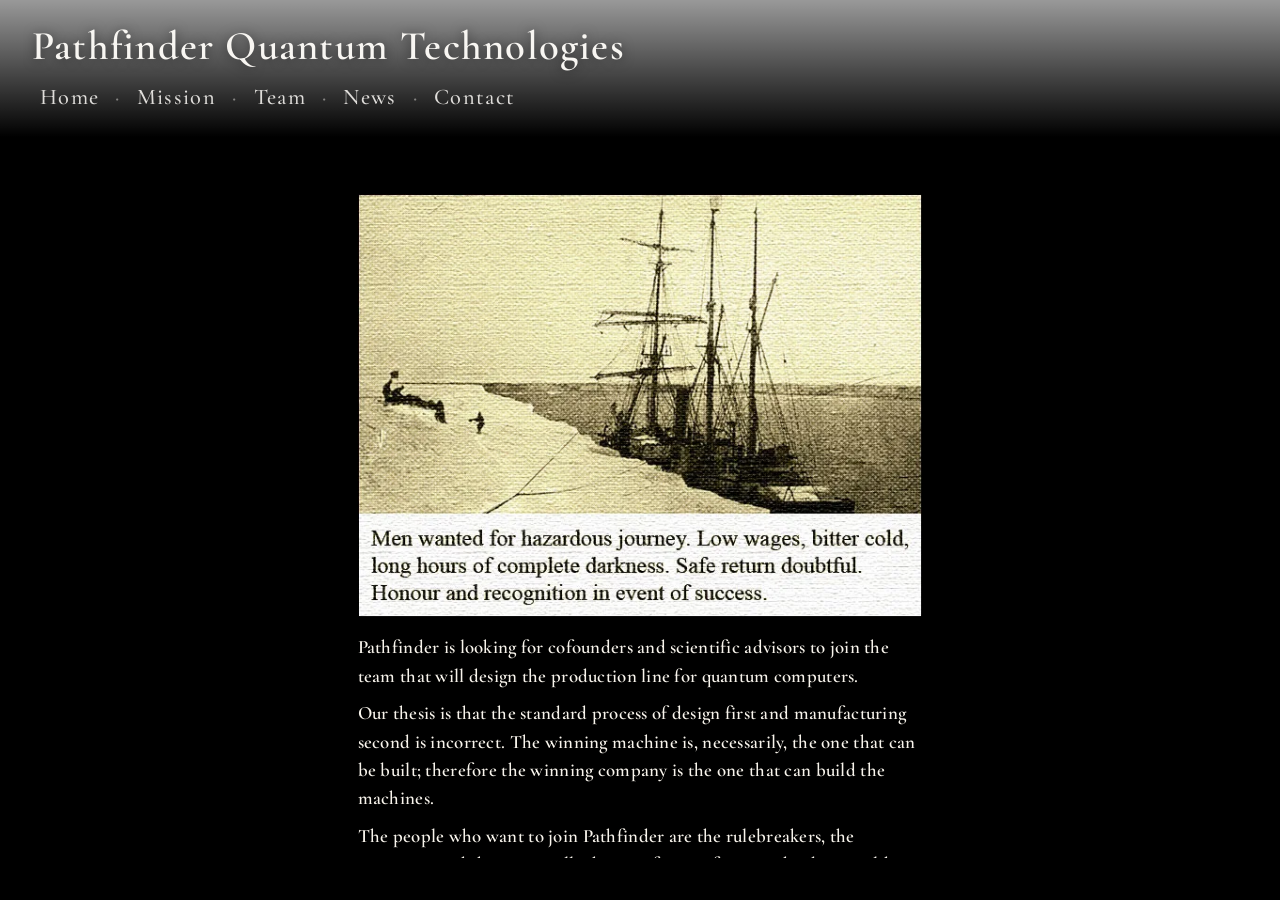
==== commit 5d6dca7f: "Sharpen cofounders temperament copy on the recruitment page. Reframe who Pathfinder is for and the f" ====
--- a/cofounders/index.html
+++ b/cofounders/index.html
@@ -42,9 +42,9 @@
         <section>
           <p>Pathfinder is looking for cofounders and scientific advisors to join the team that will design the production line for quantum computers.</p>
           <p>Our thesis is that the standard process of design first and manufacturing second is incorrect. The winning machine is, necessarily, the one that can be built; therefore the winning company is the one that can build the machines.</p>
-          <p>The people who want to join Pathfinder are the tenacious, the rulebreakers, and the ultra-ambitious. If you&rsquo;re frustrated that your best ideas are blocked by committees, excessive caution, and the demand for certainty before anything is built, Pathfinder is the place for you. If the phrase &ldquo;that&rsquo;s how we&rsquo;ve always done it&rdquo; makes your blood boil, Pathfinder is the place for you. If you&rsquo;re the kind of person that cannot live without a maniacal devotion to a cause, Pathfinder is the place for you.</p>
-          <p>The scope of work spans experimental atom physics, integrated-photonics chips, and semiconductor manufacturing. If you have already worked inside one of these areas, you will recognise what we are building.</p>
-          <p><b>If successful, the work you do at Pathfinder will shatter incumbent pretensions of superiority and win control of a trillion-dollar industry.</b></p>
+          <p>The people who want to join Pathfinder are the rulebreakers, the tenacious, and the maniacally driven. If you&rsquo;re frustrated at being told that your best ideas are too ambitious, Pathfinder is the place for you. If the phrase &ldquo;that&rsquo;s how we&rsquo;ve always done it&rdquo; makes your blood boil, Pathfinder is the place for you. If you&rsquo;re the kind of person that simply has to leave their unique mark upon history, Pathfinder is the place for you.</p>
+          <p>The scope of work spans experimental atom physics, integrated-photonics chips, and semiconductor manufacturing. Prior work in one of these areas is preferred, but evidence of exceptional ability in any highly technical domain is sufficient.</p>
+          <p><b>If successful, the work you do at Pathfinder will revitalise a stagnating field and fight for control of a trillion-dollar industry.</b></p>
           <p><a href="../contact.html">Contact</a></p>
         </section>
       </main>
